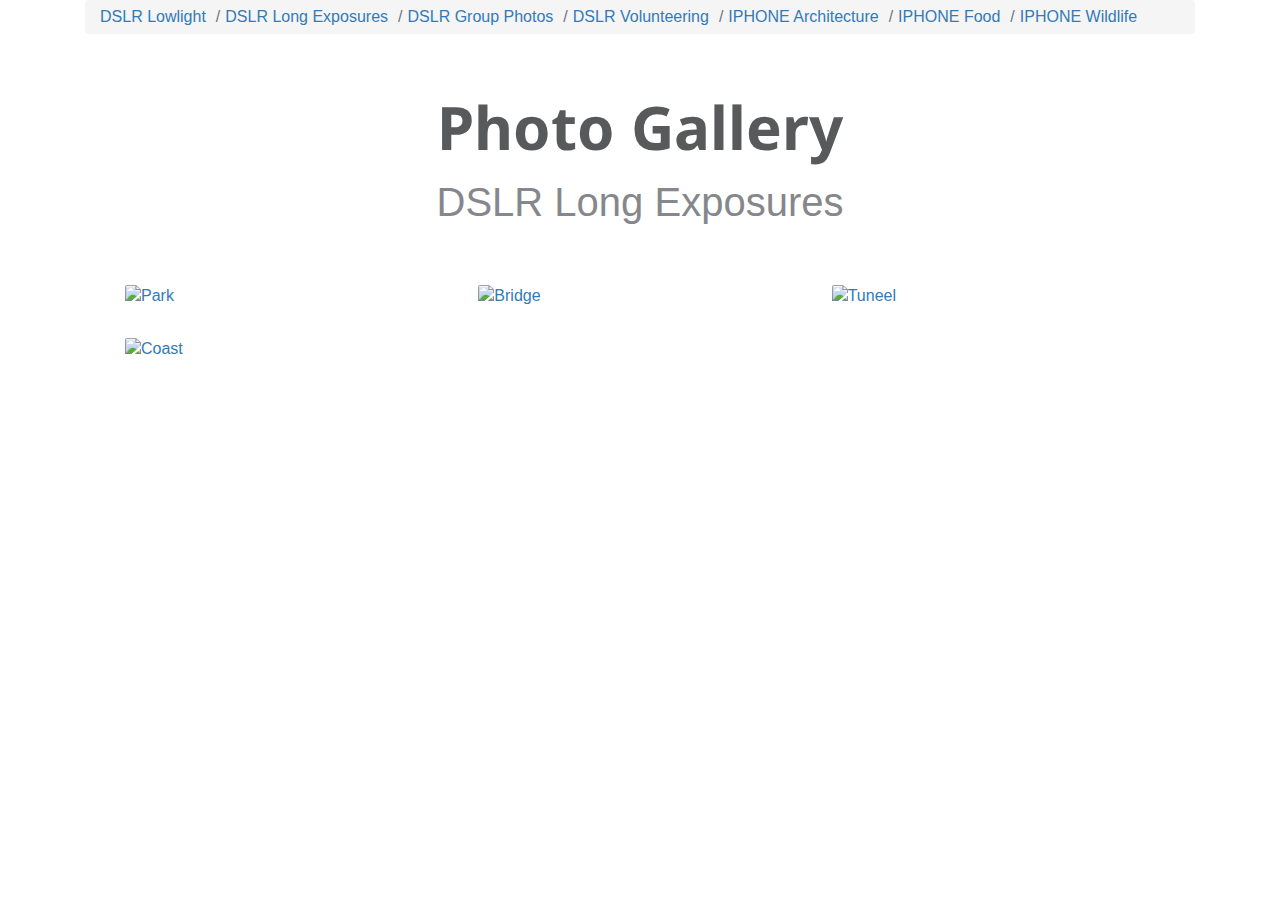
==== theme2.html @ 7161a404 "Add files via upload" ====
<!DOCTYPE html>
<html>
<head>

    <meta charset="utf-8">
    <meta http-equiv="X-UA-Compatible" content="IE=edge">
    <meta name="viewport" content="width=device-width, initial-scale=1">

    <title>Freebie: 4 Bootstrap Gallery Templates</title>

    <link rel="stylesheet" href="https://maxcdn.bootstrapcdn.com/bootstrap/4.5.2/css/bootstrap.min.css">
    <script src="https://ajax.googleapis.com/ajax/libs/jquery/3.5.1/jquery.min.js"></script>
    <script src="https://cdnjs.cloudflare.com/ajax/libs/popper.js/1.16.0/umd/popper.min.js"></script>
    <script src="https://maxcdn.bootstrapcdn.com/bootstrap/4.5.2/js/bootstrap.min.js"></script>
    <link rel="stylesheet" href="https://maxcdn.bootstrapcdn.com/bootstrap/3.3.7/css/bootstrap.min.css">
    <link href="https://fonts.googleapis.com/css?family=Droid+Sans:400,700" rel="stylesheet">
    <link rel="stylesheet" href="https://cdnjs.cloudflare.com/ajax/libs/baguettebox.js/1.8.1/baguetteBox.min.css">
    <link rel="stylesheet" href="gallery-clean.css">
</head>
<body>
    <div class="container"> 
        <ul class="breadcrumb">
          <li class="breadcrumb-item"><a href="index.html">DSLR Lowlight</a></li>
          <li class="breadcrumb-item active"><a href="theme2.html">DSLR Long Exposures</a></li>
          <li class="breadcrumb-item"><a href="theme3.html">DSLR Group Photos</a></li>
          <li class="breadcrumb-item"><a href="theme4.html">DSLR Volunteering</a></li>
          <li class="breadcrumb-item"><a href="theme5.html">IPHONE Architecture</a></li>
          <li class="breadcrumb-item"><a href="theme6.html">IPHONE Food</a></li>
          <li class="breadcrumb-item"><a href="theme7.html">IPHONE Wildlife</a></li>
        </ul>
    </div>       
    
<div class="container gallery-container">

    <h1>Photo Gallery</h1>

    <p class="page-description text-center">DSLR Long Exposures</p>

        <div class="tz-gallery">

            <div class="row">

                <div class="col-sm-6 col-md-4">
                    <div class="thumbnail">
                        <a class="lightbox" href="images/DSLR_longexposure1.JPG">
                            <img src="images/DSLR_longexposure1.JPG" alt="Park">
                        </a>
                    </div>
                </div>
                <div class="col-sm-6 col-md-4">
                    <div class="thumbnail">
                        <a class="lightbox" href="images/DSLR_longexposure2.jpg">
                            <img src="images/DSLR_longexposure2.jpg" alt="Bridge">
                        </a>
                    </div>
                </div>
                <div class="col-sm-6 col-md-4">
                    <div class="thumbnail">
                        <a class="lightbox" href="images/DSLR_longexposure3.jpg">
                            <img src="images/DSLR_longexposure3.jpg" alt="Tuneel">
                        </a>
                    </div>
                </div>
                <div class="col-sm-6 col-md-4">
                    <div class="thumbnail">
                        <a class="lightbox" href="images/DSLR_longexposure4.jpg">
                            <img src="images/DSLR_longexposure4.jpg" alt="Coast">
                        </a>
                    </div>
                </div>
            </div>
        </div>
</div>
<script src="https://cdnjs.cloudflare.com/ajax/libs/baguettebox.js/1.8.1/baguetteBox.min.js"></script>
<script>
    baguetteBox.run('.tz-gallery');
</script>
</body>
</html>
---- gallery-clean.css ----
body {
    background-color: #fff;
    min-height: 100vh;
    font: normal 16px sans-serif;
}

.gallery-container h1 {
    text-align: center;
    margin-top: 40px;
    font-family: 'Droid Sans', sans-serif;
    font-weight: bold;
    color: #58595a;
    font-size: 60px;
}

.gallery-container p.page-description {
    text-align: center;
    margin: 20px auto;
    font-size: 40px;
    color: #85878c;
}

/* Styles for the gallery */

.tz-gallery {
    padding: 40px;
}

.tz-gallery .thumbnail {
    padding: 0;
    margin-bottom: 30px;
    border: none;
}

.tz-gallery img {
    border-radius: 2px;
}

.tz-gallery .caption{
    padding: 26px 30px;
    text-align: center;
}

.tz-gallery .caption h3 {
    font-size: 14px;
    font-weight: bold;
    margin-top: 0;
}

.tz-gallery .caption p {
    font-size: 12px;
    color: #7b7d7d;
    margin: 0;
}

.baguetteBox-button {
    background-color: transparent !important;
}
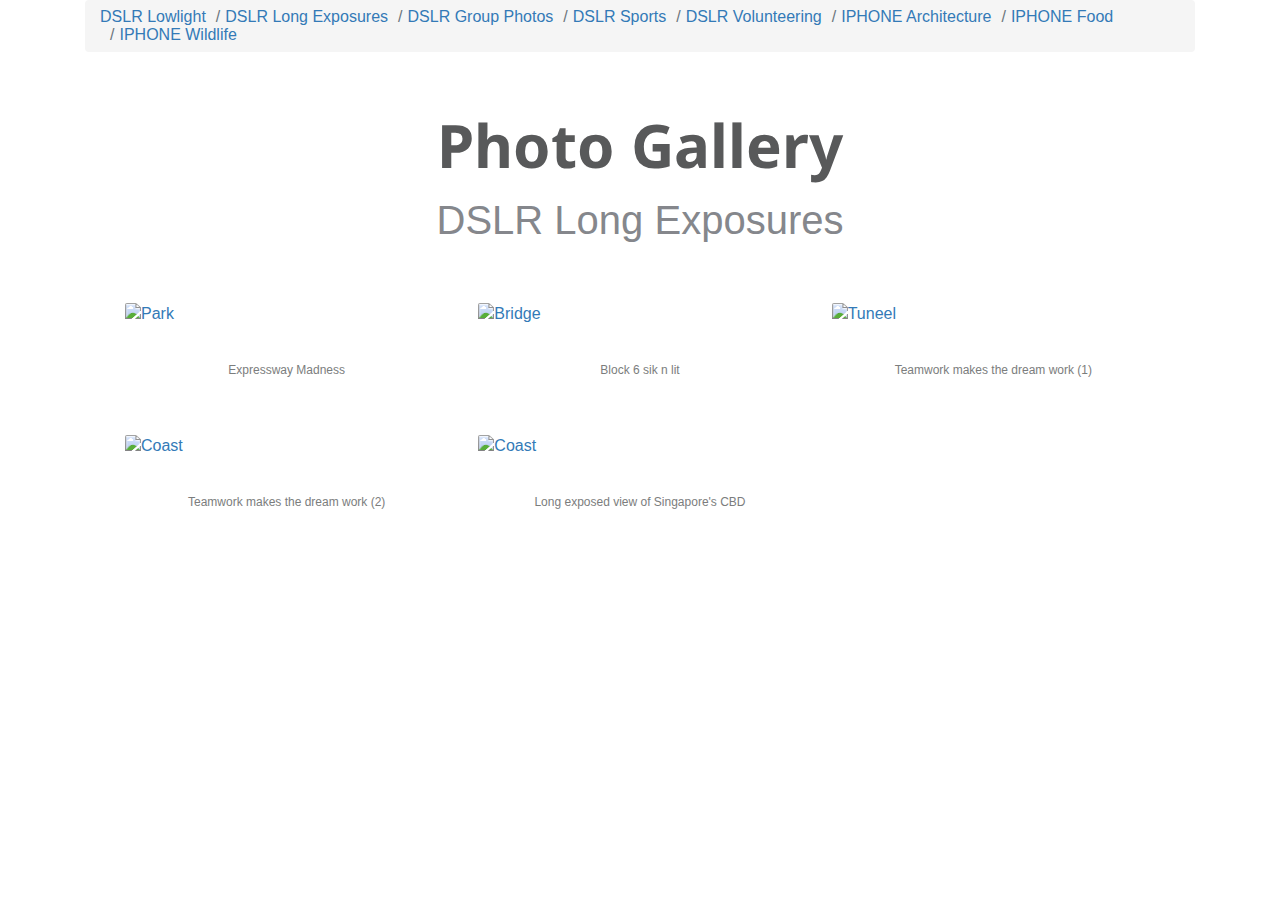
==== commit 2cca39e7: "Add files via upload" ====
--- a/theme2.html
+++ b/theme2.html
@@ -23,12 +23,13 @@
           <li class="breadcrumb-item"><a href="index.html">DSLR Lowlight</a></li>
           <li class="breadcrumb-item active"><a href="theme2.html">DSLR Long Exposures</a></li>
           <li class="breadcrumb-item"><a href="theme3.html">DSLR Group Photos</a></li>
+          <li class="breadcrumb-item"><a href="theme8.html">DSLR Sports</a></li>
           <li class="breadcrumb-item"><a href="theme4.html">DSLR Volunteering</a></li>
           <li class="breadcrumb-item"><a href="theme5.html">IPHONE Architecture</a></li>
           <li class="breadcrumb-item"><a href="theme6.html">IPHONE Food</a></li>
           <li class="breadcrumb-item"><a href="theme7.html">IPHONE Wildlife</a></li>
         </ul>
-    </div>       
+    </div>        
     
 <div class="container gallery-container">
 
@@ -45,6 +46,10 @@
                         <a class="lightbox" href="images/DSLR_longexposure1.JPG">
                             <img src="images/DSLR_longexposure1.JPG" alt="Park">
                         </a>
+                        <div class="caption">
+                            <h3></h3>
+                            <p>Expressway Madness</p>
+                        </div>
                     </div>
                 </div>
                 <div class="col-sm-6 col-md-4">
@@ -52,6 +57,10 @@
                         <a class="lightbox" href="images/DSLR_longexposure2.jpg">
                             <img src="images/DSLR_longexposure2.jpg" alt="Bridge">
                         </a>
+                        <div class="caption">
+                            <h3></h3>
+                            <p>Block 6 sik n lit</p>
+                        </div>
                     </div>
                 </div>
                 <div class="col-sm-6 col-md-4">
@@ -59,6 +68,10 @@
                         <a class="lightbox" href="images/DSLR_longexposure3.jpg">
                             <img src="images/DSLR_longexposure3.jpg" alt="Tuneel">
                         </a>
+                        <div class="caption">
+                            <h3></h3>
+                            <p>Teamwork makes the dream work (1)</p>
+                        </div>
                     </div>
                 </div>
                 <div class="col-sm-6 col-md-4">
@@ -66,6 +79,21 @@
                         <a class="lightbox" href="images/DSLR_longexposure4.jpg">
                             <img src="images/DSLR_longexposure4.jpg" alt="Coast">
                         </a>
+                        <div class="caption">
+                            <h3></h3>
+                            <p>Teamwork makes the dream work (2)</p>
+                        </div>
+                    </div>
+                </div>
+                <div class="col-sm-6 col-md-4">
+                    <div class="thumbnail">
+                        <a class="lightbox" href="images/DSLR_longexposure5.jpg">
+                            <img src="images/DSLR_longexposure5.jpg" alt="Coast">
+                        </a>
+                        <div class="caption">
+                            <h3></h3>
+                            <p>Long exposed view of Singapore's CBD</p>
+                        </div>
                     </div>
                 </div>
             </div>
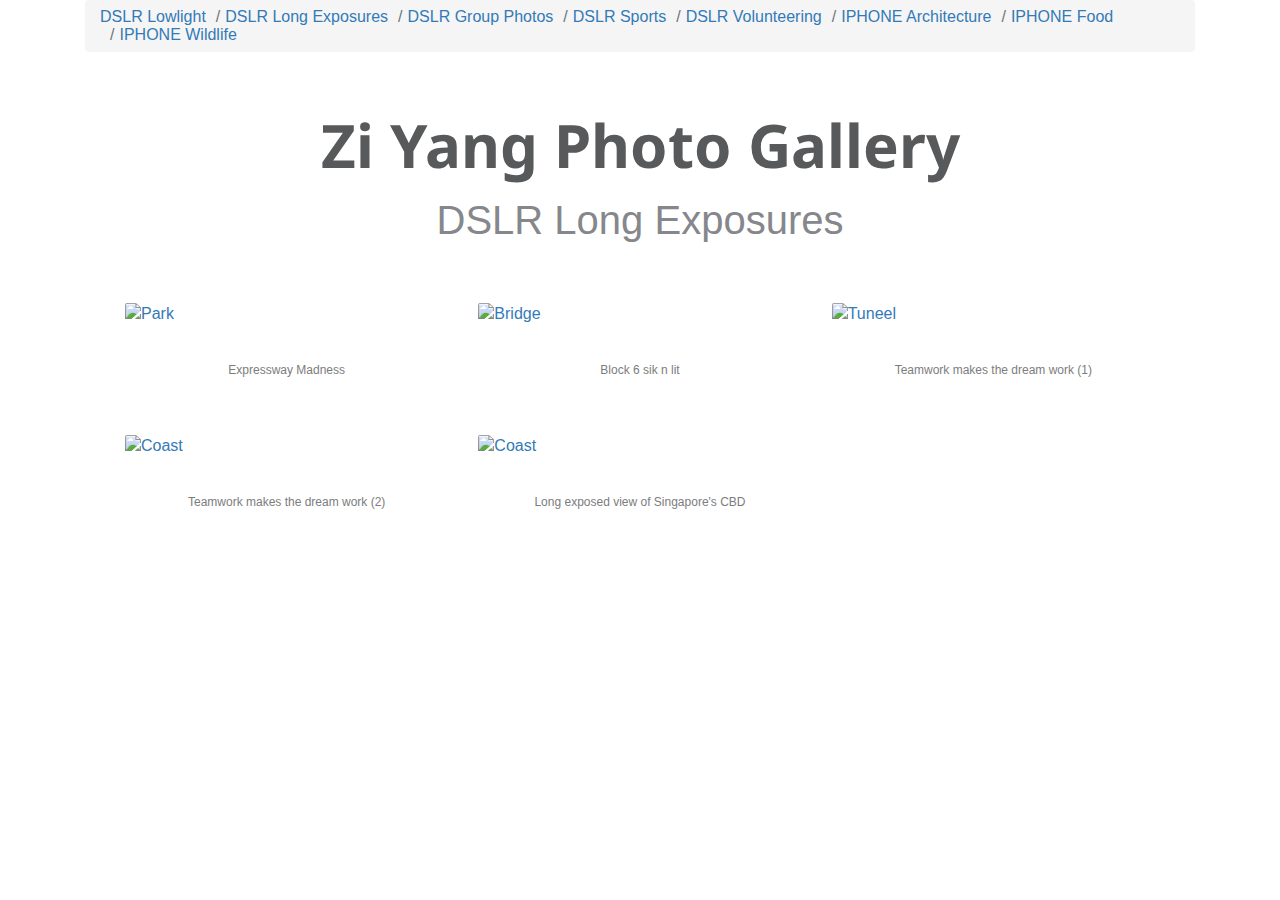
==== commit ef552c55: "Update theme2.html" ====
--- a/theme2.html
+++ b/theme2.html
@@ -33,7 +33,7 @@
     
 <div class="container gallery-container">
 
-    <h1>Photo Gallery</h1>
+    <h1>Zi Yang Photo Gallery</h1>
 
     <p class="page-description text-center">DSLR Long Exposures</p>
 
@@ -104,4 +104,4 @@
     baguetteBox.run('.tz-gallery');
 </script>
 </body>
-</html>+</html>
